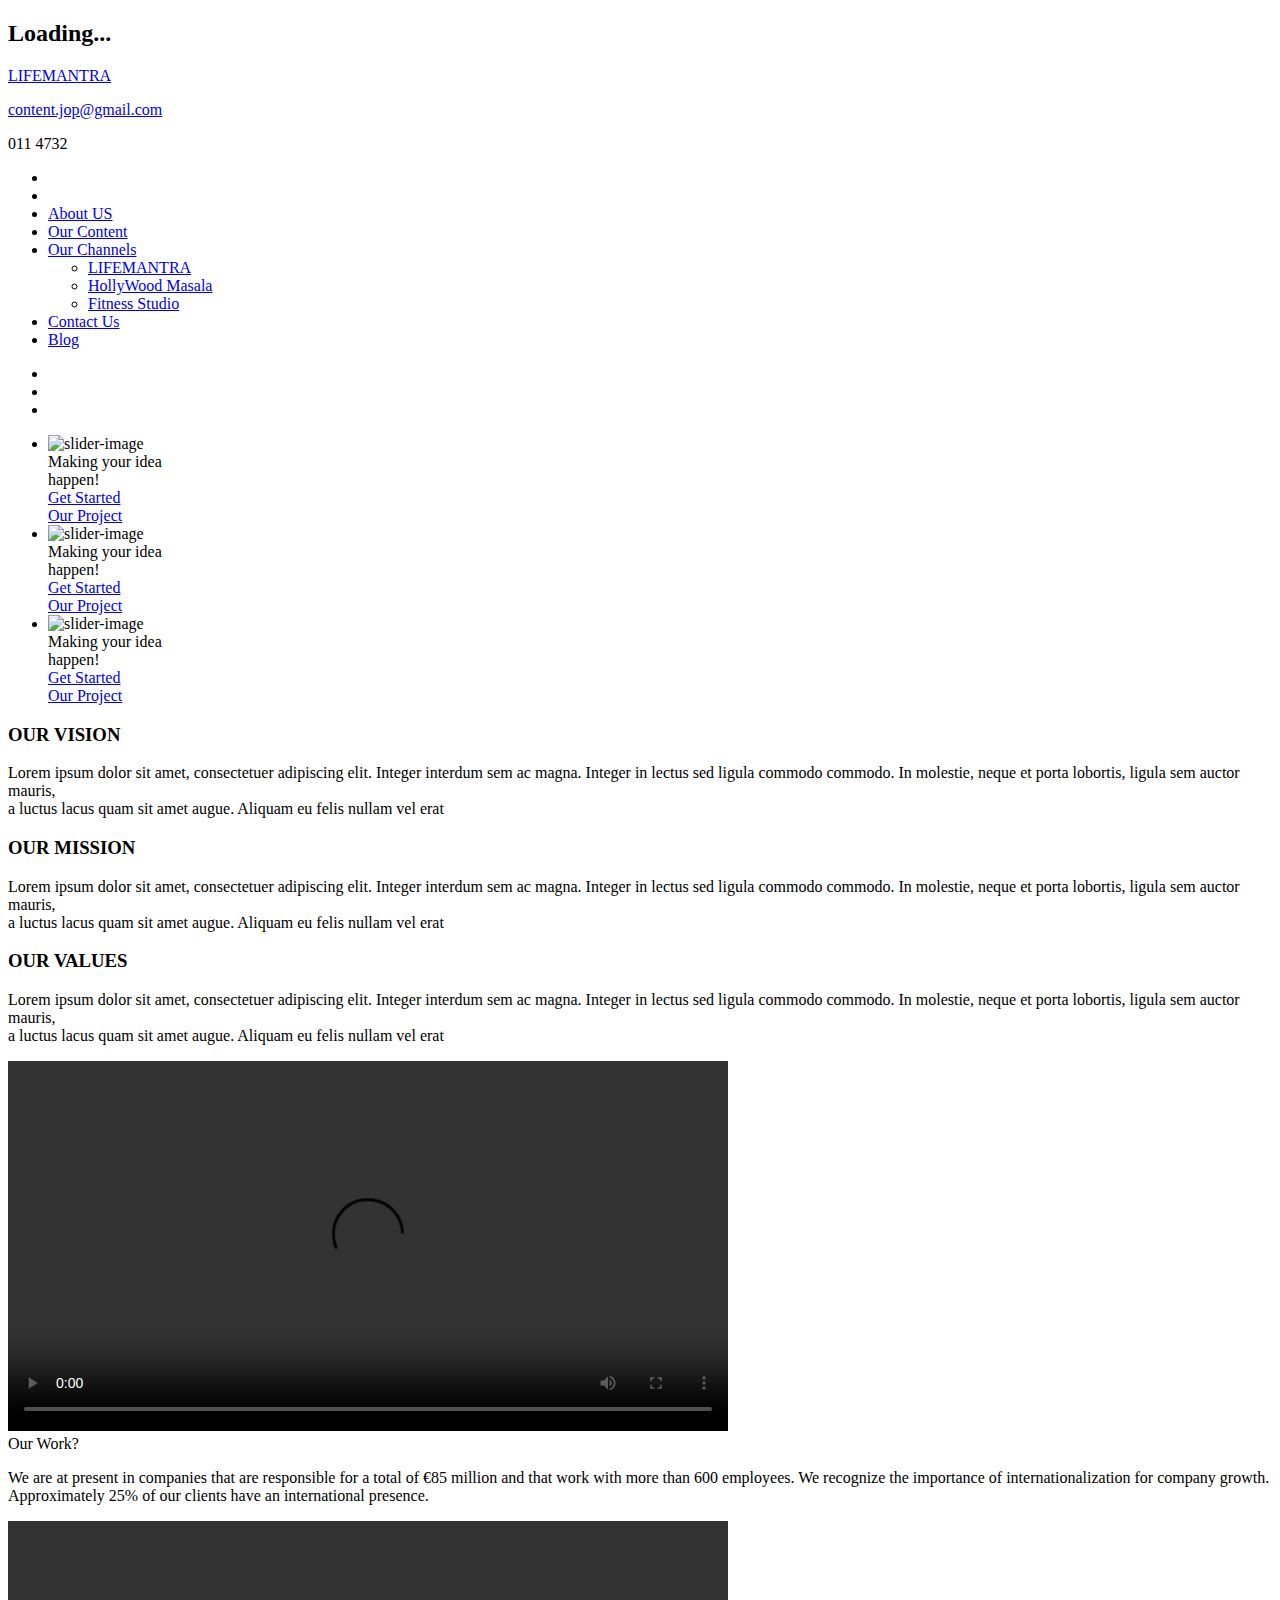
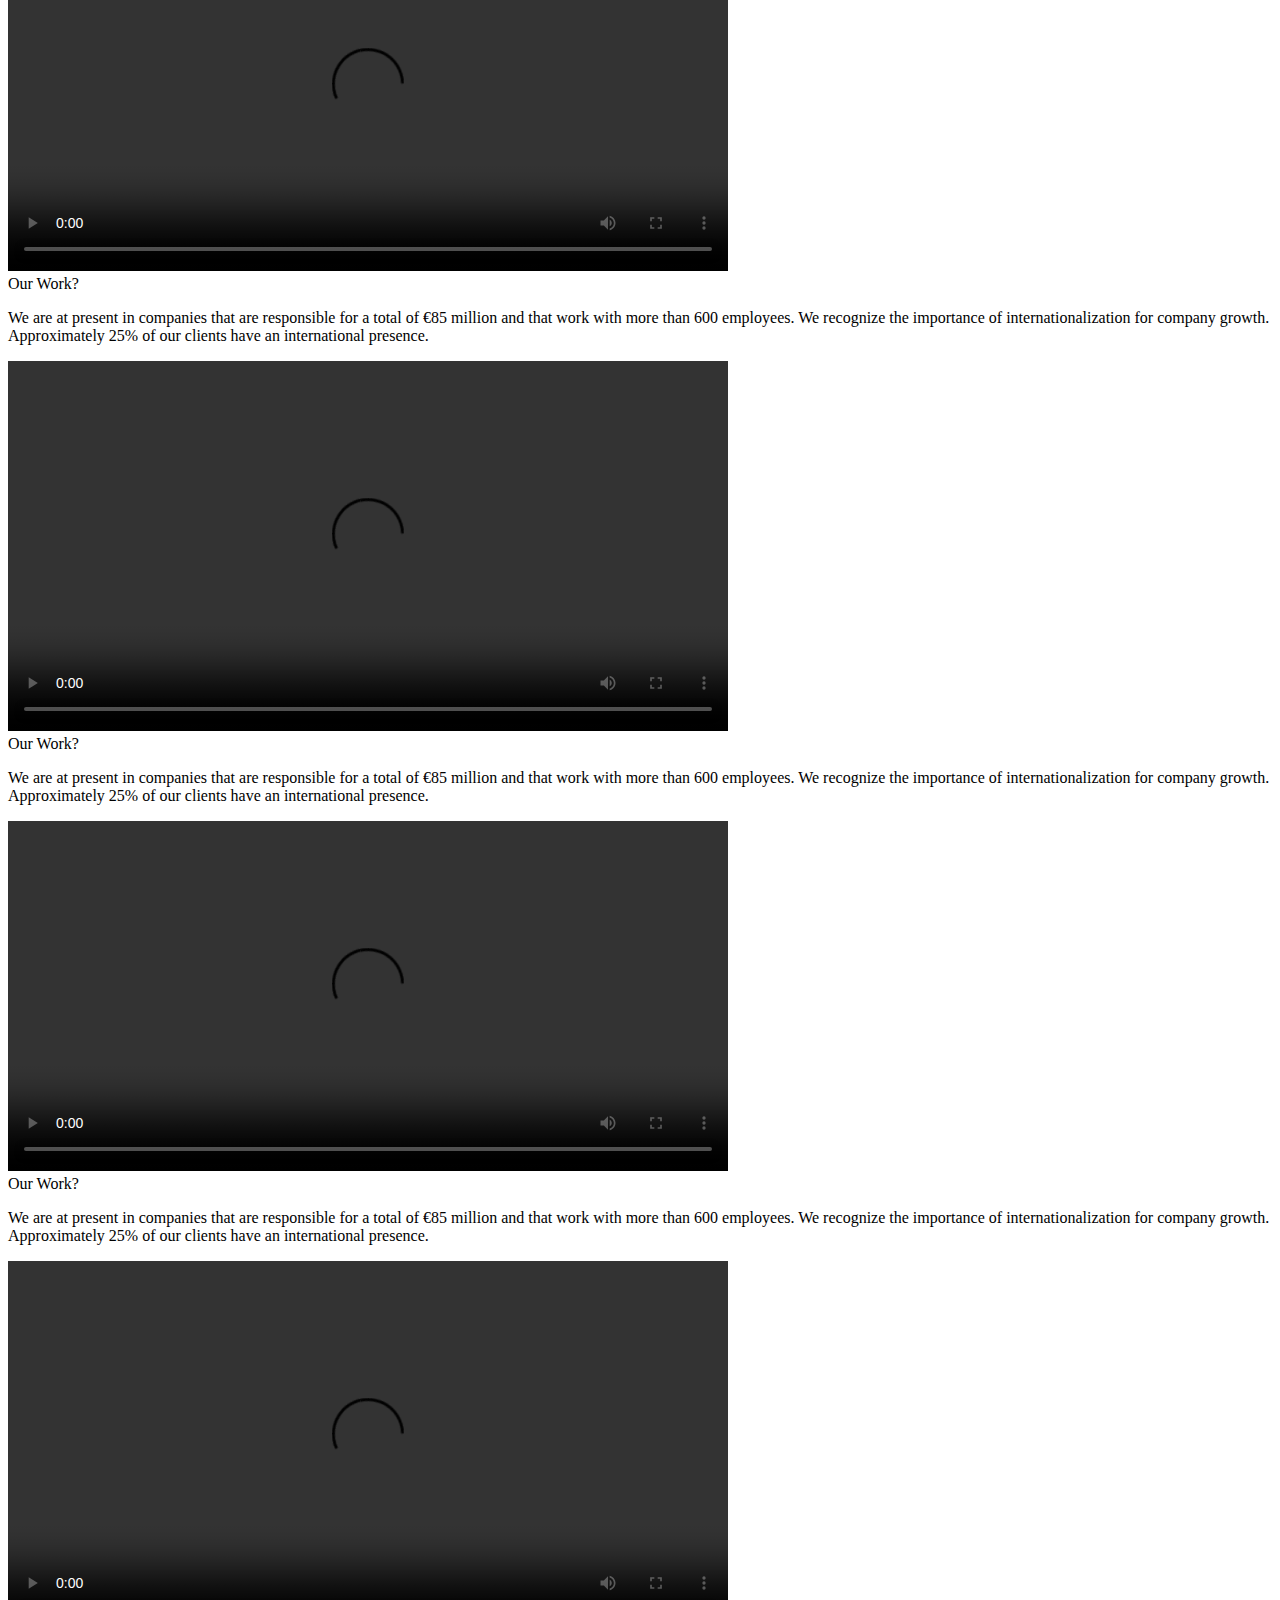
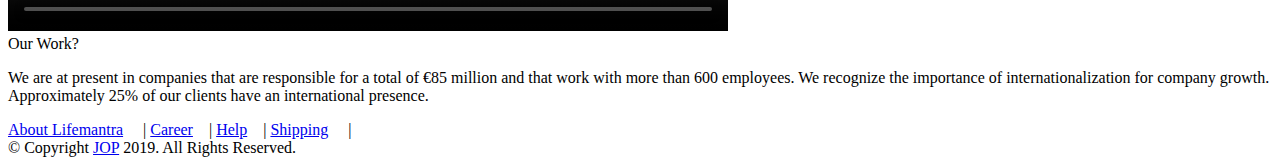
==== about.html @ 3152a46d "f" ====
<!DOCTYPE html>
    <!--[if IE 8 ]><html class="ie" xmlns="http://www.w3.org/1999/xhtml" xml:lang="en-US" lang="en-US"> <![endif]-->
    <!--[if (gte IE 9)|!(IE)]><!--><html xmlns="http://www.w3.org/1999/xhtml" xml:lang="en-US" lang="en-US"><!--<![endif]-->
<head>
    <!-- Basic Page Needs -->
    <meta charset="utf-8">
    <!--[if IE]><meta http-equiv='X-UA-Compatible' content='IE=edge,chrome=1'><![endif]-->
    <title>Zoro - Multipurpose Template</title>
    <meta name='keywords' content='business, clean, twitter, bootstrap 3, responsive'>
    <meta name='description' content="Colores is a professional multipurpose template for any business, portfolio or blog website.">
    <meta name='author' content='#'>

    <!-- Mobile Specific Metas -->
    <meta name="viewport" content="width=device-width, initial-scale=1, maximum-scale=1">

    <!-- Bootstrap  -->
    <link rel="stylesheet" type="text/css" href="css/bootstrap.css" >

    <!-- Mega menu -->
    <link rel="stylesheet" type="text/css" href="css/megamenu.css">
    <style>
	
	li:hover
	{
	background-color: #00de89;
	}
	.overlay 
	{
    position:absolute;
    font-family: Calibri;
	Font-size: 36px;
    top:130px;
    left:160px;
    z-index:1;
	}
	</style>
    <!-- Theme Style -->
    <link rel="stylesheet" type="text/css" href="css/style.css">

    <!-- Colors -->
    <link rel="stylesheet" type="text/css" href="css/colors/color1.css" id="colors">


    <!-- Responsive Style -->
    <link rel="stylesheet" type="text/css" href="css/responsive.css">

    <!-- Favicon and touch icons  -->
    <link href="icon/apple-touch-icon-48-precomposed.png" rel="apple-touch-icon-precomposed" sizes="48x48">
    <link href="icon/apple-touch-icon-32-precomposed.png" rel="apple-touch-icon-precomposed">
    <link href="icon/favicon.png" rel="shortcut icon">

    <!--[if lt IE 9]>
       <script src="javascript/html5shiv.js"></script>
       <script src="javascript/respond.min.js"></script>
    <![endif]-->
   
</head>
<body>

<section class="loading-overlay">
    <div class="Loading-Page">
        <h2 class="loader">Loading...</h2>
    </div>
</section>
    

<div class="middle-educationsls-nav py-2">
			<div class="container">
				<div class="row">
					<div  class="logo font-italic font-weight-bold col-lg-4 text-lg-left text-center">
						<a class="logo font-italic font-weight-bold col-lg-4 text-lg-left text-center" href="index.html">LIFEMANTRA</a><br>
					</div>
					<!-- <a class="logo font-italic font-weight-bold col-lg-4 text-lg-left text-center" href="index.html">LIFEMANTRA</a><br> -->
					
					<div class="col-lg-8 right-info-edulearns mt-lg-0 mt-sm-3 mt-1">
						<div class="row">
							<div class="col-sm-4 nav-middle">
								<i class="far fa-envelope-open text-center mr-md-4 mr-sm-2 mr-4"></i>
								<div class="edulearn-addresmk">
									<p>
										<!-- <span class="font-weight-bold text-dark">Mail Us</span> -->
										<a href="#">content.jop@gmail.com</a>
									</p>
								</div>
							</div>
							<div class="col-sm-4 col-6 nav-middle mt-sm-0 mt-2">
								<i class="fas fa-phone-volume text-center mr-md-4 mr-sm-2 mr-4"></i>
								<div class="edulearn-addresmk">
									<p>
										<!-- <span class="font-weight-bold text-dark">Call Us</span> -->
										011 4732 
									</p>
								</div>
							</div>
							<!-- <div class="col-sm-4 col-6 top-login-butt text-right mt-sm-2">
								<a href="login.html" class="button-head-moeducations text-white">Login</a>
							</div> -->
						</div>
					</div>




				</div>
			</div>
		</div>



     <!-- /.flat-header-top -->

        <div class="flat-header-bottom">
            <div class="container">
                <div class="row">
                    <div class="col-md-12">
                        <div class="flat-menu flat-left">
                            <div class="btn-menu">
                                <span></span>
                            </div><!-- //mobile menu button -->
                            <div class="nav-wrap">                            
                                <nav id="mainnav" class="mainnav">
                                    <ul class="menu"> 
                                            <li>
                                               <td></td>              
                                            </li>
											<li>
                                               <td></td>              
                                            </li>
                                            <li><a href="about.html"><bold>About US</bold></a></li>
                                            <li><a href="services.html">Our Content</a></li>
                                            <li class="parent"><a href="#">Our Channels</a>
                                                <ul class="submenu"> 
                                                    <li><a href="product_gird.html">LIFEMANTRA</a>
                                                    </li>
                                                    <li><a href="product_list.html">HollyWood Masala</a>
                                                    </li>
                                                    <li><a href="product_detail.html">Fitness Studio</a>
                                                    </li>                                     
                                                </ul><!-- /.submenu -->
                                            </li>
                                            
                                            </li>
                                            <li><a href="contact.html">Contact Us</a></li>
                                            <li><a href="blog.html">Blog</a>
                                                
                                            </li>                        
                                        </ul><!-- /.menu -->
                                </nav><!-- /.mainnav -->  
                            </div><!-- /.nav-wrap -->
                        </div> <!-- /.flat-menu -->
                        
                        <div class="flat-header-socials flat-right">
                            <ul>
                                <li><a href="#"><i class="fa fa-facebook"></i></a></li>
                                <li><a href="#"><i class="fa fa-twitter"></i></a></li>
                                <li><a href="#"><i class="fa fa-google-plus"></i></a></li>
                            </ul>
                        </div> <!-- /.flat-header-socials -->
                    </div>
                </div>
            </div>
        </div> <!-- /.flat-header-bottom -->
    </header> <!-- /.flat-header -->
<!-- Slider -->
    <div class="tp-banner-container" id="home">
        <div class="tp-banner" >
            <ul>
                <li data-transition="random-static" data-slotamount="7" data-masterspeed="1000" data-saveperformance="on">
                    <img src="img/slides/1.png" alt="slider-image" />
                     
                    <div class="tp-caption sfr desc-slide center flat-desc" data-x="center" data-y="154" data-speed="1000" data-start="1500" data-easing="Power3.easeInOut">
                        Making your idea
                    </div>  
<div class="tp-caption sfl title-slide flat-title-slider center" data-x="center" data-y="244" data-speed="1000" data-start="1000" data-easing="Power3.easeInOut">
                        happen!
                    </div> 					
                    <div class="tp-caption sfl flat-button-slider" data-x="420" data-y="347" data-speed="1000" data-start="2000" data-easing="Power3.easeInOut"><a href="#">Get Started</a></div>
					<div class="tp-caption sfl flat-button-slider" data-x="620" data-y="347" data-speed="1000" data-start="2000" data-easing="Power3.easeInOut"><a href="#">Our Project</a></div>
                </li>

                 
				 <li data-transition="random-static" data-slotamount="7" data-masterspeed="1000" data-saveperformance="on">
                    <img src="img/slides/1.png" alt="slider-image" />
                     
                    <div class="tp-caption sfr desc-slide center flat-desc" data-x="center" data-y="154" data-speed="1000" data-start="1500" data-easing="Power3.easeInOut">
                        Making your idea
                    </div>  
<div class="tp-caption sfl title-slide flat-title-slider center" data-x="center" data-y="244" data-speed="1000" data-start="1000" data-easing="Power3.easeInOut">
                        happen!
                    </div> 					
                    <div class="tp-caption sfl flat-button-slider" data-x="420" data-y="347" data-speed="1000" data-start="2000" data-easing="Power3.easeInOut"><a href="#">Get Started</a></div>
					<div class="tp-caption sfl flat-button-slider" data-x="620" data-y="347" data-speed="1000" data-start="2000" data-easing="Power3.easeInOut"><a href="#">Our Project</a></div>
                </li>
 
 
 <li data-transition="random-static" data-slotamount="7" data-masterspeed="1000" data-saveperformance="on">
                    <img src="img/slides/1.png" alt="slider-image" />
                     
                    <div class="tp-caption sfr desc-slide center flat-desc" data-x="center" data-y="154" data-speed="1000" data-start="1500" data-easing="Power3.easeInOut">
                        Making your idea
                    </div>  
<div class="tp-caption sfl title-slide flat-title-slider center" data-x="center" data-y="244" data-speed="1000" data-start="1000" data-easing="Power3.easeInOut">
                        happen!
                    </div> 					
                    <div class="tp-caption sfl flat-button-slider" data-x="420" data-y="347" data-speed="1000" data-start="2000" data-easing="Power3.easeInOut"><a href="#">Get Started</a></div>
					<div class="tp-caption sfl flat-button-slider" data-x="620" data-y="347" data-speed="1000" data-start="2000" data-easing="Power3.easeInOut"><a href="#">Our Project</a></div>
                </li>
            </ul>
        </div>
    </div> 
<!--- Slider----->
<!-- /.flat-new-arrivals -->

        <div class="flat-our-products flat-row">
			<div class="flat-top-title flat-bg-eee">
				<h3></h3>
			</div> <!-- /.flat-bottom-title -->
        	<div class="container">
        		
        			
						 <!-- /.flat-bottom-title -->

						<div class="flat-testi-wrap">
							<div>
								<h3> OUR VISION </h3>
								<p>Lorem ipsum dolor sit amet, consectetuer adipiscing elit. Integer interdum sem ac magna. Integer in lectus sed ligula commodo commodo. In molestie, neque et porta lobortis, ligula sem auctor mauris,<br> 
                                a luctus lacus quam sit amet augue. Aliquam eu felis nullam vel erat</p>
							</div>	 <!-- /.item -->

							<div>
								<h3> OUR MISSION </h3>
								<p>Lorem ipsum dolor sit amet, consectetuer adipiscing elit. Integer interdum sem ac magna. Integer in lectus sed ligula commodo commodo. In molestie, neque et porta lobortis, ligula sem auctor mauris,<br> 
                                a luctus lacus quam sit amet augue. Aliquam eu felis nullam vel erat</p>
							</div> <!-- /.item -->

							<div>
								<h3> OUR VALUES </h3>
								<p>Lorem ipsum dolor sit amet, consectetuer adipiscing elit. Integer interdum sem ac magna. Integer in lectus sed ligula commodo commodo. In molestie, neque et porta lobortis, ligula sem auctor mauris,<br> 
                                a luctus lacus quam sit amet augue. Aliquam eu felis nullam vel erat</p>
							</div> <!-- /.item -->
						</div> <!-- /.flat-testi-wrap -->
                    </div><!-- /.col-md-12 -->
        		</div>


			
			
  <!--About US Container -->
           


        <!-- Video bar -->
        <div class="flat-row-fix background-color row-nopading">
            <div class="containerfluid">    
                <div class="flat-one-half">
                    
					<video width="720" height="370" controls>
  <source src="movie.mp4" type="video/mp4">
  <source src="movie.ogg" type="video/ogg">
  Your browser does not support the video tag.
</video>
            <div class="overlay">
            <center><p style="color: white;">CleanseVeda With <br>
			<br>laura Pumb</p>
             </div>
                    
                </div>

                <div class="flat-one-half">
                    <div class="wrap-progress-home7">
                        <div class="title-progress">Our Work?
                        </div>
                        <p>We are at present in companies that are responsible for a total of €85 million and that work with more than 600 employees. We recognize the importance of internationalization for company growth. Approximately 25% of our clients have an international presence.</p>
                                                
                    </div>
                </div>
            </div>        
       
        </div><!-- /.flat-row-fix --> 
		
		<!-- White video Container -->
		<div class="containerfluid">  
            <div class="flat-one-half">
                   			<video width="720" height="350" controls>
  <source src="movie.mp4" type="video/mp4">
  <source src="movie.ogg" type="video/ogg">
  Your browser does not support the video tag.
</video>
         <div class="overlay">
            <center><p style="color: white;">CleanseVeda With <br>
			<br>laura Pumb</p>
             </div>

  </div>
			
			<div class="flat-one-half">
                    <div class="wrap-progress-home7">
                        <div class="title-progress">Our Work?
                        </div>
                        <p>We are at present in companies that are responsible for a total of €85 million and that work with more than 600 employees. We recognize the importance of internationalization for company growth. Approximately 25% of our clients have an international presence.</p>
                                                
                    </div>
			
			</div>
 
<!--White Video bar -->
    
	
	
<!-- New Video bar -->
        <div class="flat-row-fix background-color row-nopading">
            <div class="containerfluid">    
                <div class="flat-one-half">
                    
					<video width="720" height="370" controls>
  <source src="movie.mp4" type="video/mp4">
  <source src="movie.ogg" type="video/ogg">
  Your browser does not support the video tag.
</video>
             <div class="overlay">
            <center><p style="color: white;">CleanseVeda With <br>
			<br>laura Pumb</p>
             </div>
                    
                </div>

                <div class="flat-one-half">
                    <div class="wrap-progress-home7">
                        <div class="title-progress">Our Work?
                        </div>
                        <p>We are at present in companies that are responsible for a total of €85 million and that work with more than 600 employees. We recognize the importance of internationalization for company growth. Approximately 25% of our clients have an international presence.</p>
                                                
                    </div>
                </div>
            </div>        
       
        </div><!-- New Vdeo Bar --> 
		
		<!-- White video Container -->
		<div class="containerfluid">  
            <div class="flat-one-half">
                   			<video width="720" height="350" controls>
  <source src="movie.mp4" type="video/mp4">
  <source src="movie.ogg" type="video/ogg">
  Your browser does not support the video tag.
</video>
            <div class="overlay">
            <center><p style="color: white;">CleanseVeda With <br>
			<br>laura Pumb</p>
             </div>

  </div>
			
			<div class="flat-one-half">
                    <div class="wrap-progress-home7">
                        <div class="title-progress">Our Work?
                        </div>
                        <p>We are at present in companies that are responsible for a total of €85 million and that work with more than 600 employees. We recognize the importance of internationalization for company growth. Approximately 25% of our clients have an international presence.</p>
                                                
                    </div>
			
			</div>
 
<!--White Video bar -->
    
		<!-- New Video bar -->
        <div class="flat-row-fix background-color row-nopading">
            <div class="containerfluid">    
                <div class="flat-one-half">
                    
					<video width="720" height="370" controls>
  <source src="movie.mp4" type="video/mp4">
  <source src="movie.ogg" type="video/ogg">
  Your browser does not support the video tag.
</video>
             <div class="overlay">
            <center><p style="color: white;">CleanseVeda With <br>
			<br>laura Pumb</p>
             </div>
                    
                </div>

                <div class="flat-one-half">
                    <div class="wrap-progress-home7">
                        <div class="title-progress">Our Work?
                        </div>
                        <p>We are at present in companies that are responsible for a total of €85 million and that work with more than 600 employees. We recognize the importance of internationalization for company growth. Approximately 25% of our clients have an international presence.</p>
                                                
                    </div>
                </div>
            </div>        
       
        </div><!-- New Vdeo Bar --> 
		
		
		
		
		
		
		
		
		
		
		
		
		
		
		
		
		
		
		
		
		
		
		
		
		
		





        <div class="flat-bottom">
            <div class="container">
                <div class="row">
                   

                    <div class="col-md-6">
                        <div class="flat-cash flat-right">
                            <a href="#">About Lifemantra</a> &nbsp &nbsp |
                            <a href="#">Career</a>&nbsp &nbsp |
                            <a href="#">Help</a>&nbsp &nbsp |
                            <a href="#">Shipping</a> &nbsp &nbsp |
                        </div> <!-- /.flat-cash -->
                    </div>
					
					 <div class="col-md-6">
                        <div class="flat-copyright flat-left">© Copyright <a href="#">JOP</a> 2019. All Rights Reserved.</div> <!-- /.flat-copyright -->
                    </div>
					
                </div>
            </div>  
        </div> <!-- /.flat-bottom -->

        <!-- Go Top -->
        <a class="go-top">
            <i class="fa fa-chevron-up"></i>	
        </a>  







</div><!-- /.boxed -->

    <!-- Javascript -->
    <script type="text/javascript" src="js/jquery.min.js"></script>
    <script type="text/javascript" src="js/bootstrap.min.js"></script>
    <script type="text/javascript" src="js/jquery.easing.js"></script>
    <script type="text/javascript" src="js/owl.carousel.min.js"></script>
    <script type="text/javascript" src="js/imagesloaded.min.js"></script>
    <script type="text/javascript" src="js/jquery.isotope.min.js"></script>
    <script type="text/javascript" src="js/jquery.isotope.min.js"></script>
    <script type="text/javascript" src="js/jquery.cookie.js"></script>
    <script type="text/javascript" src="js/parallax.js"></script>
    <script type="text/javascript" src="js/jquery-waypoints.js"></script>    
    <script type="text/javascript" src="js/main.js"></script>

    <!-- Revolution Slider -->
    <script type="text/javascript" src="js/jquery.themepunch.tools.min.js"></script>
    <script type="text/javascript" src="js/jquery.themepunch.revolution.min.js"></script>
    <script type="text/javascript" src="js/slider.js"></script>

</body>
</html>
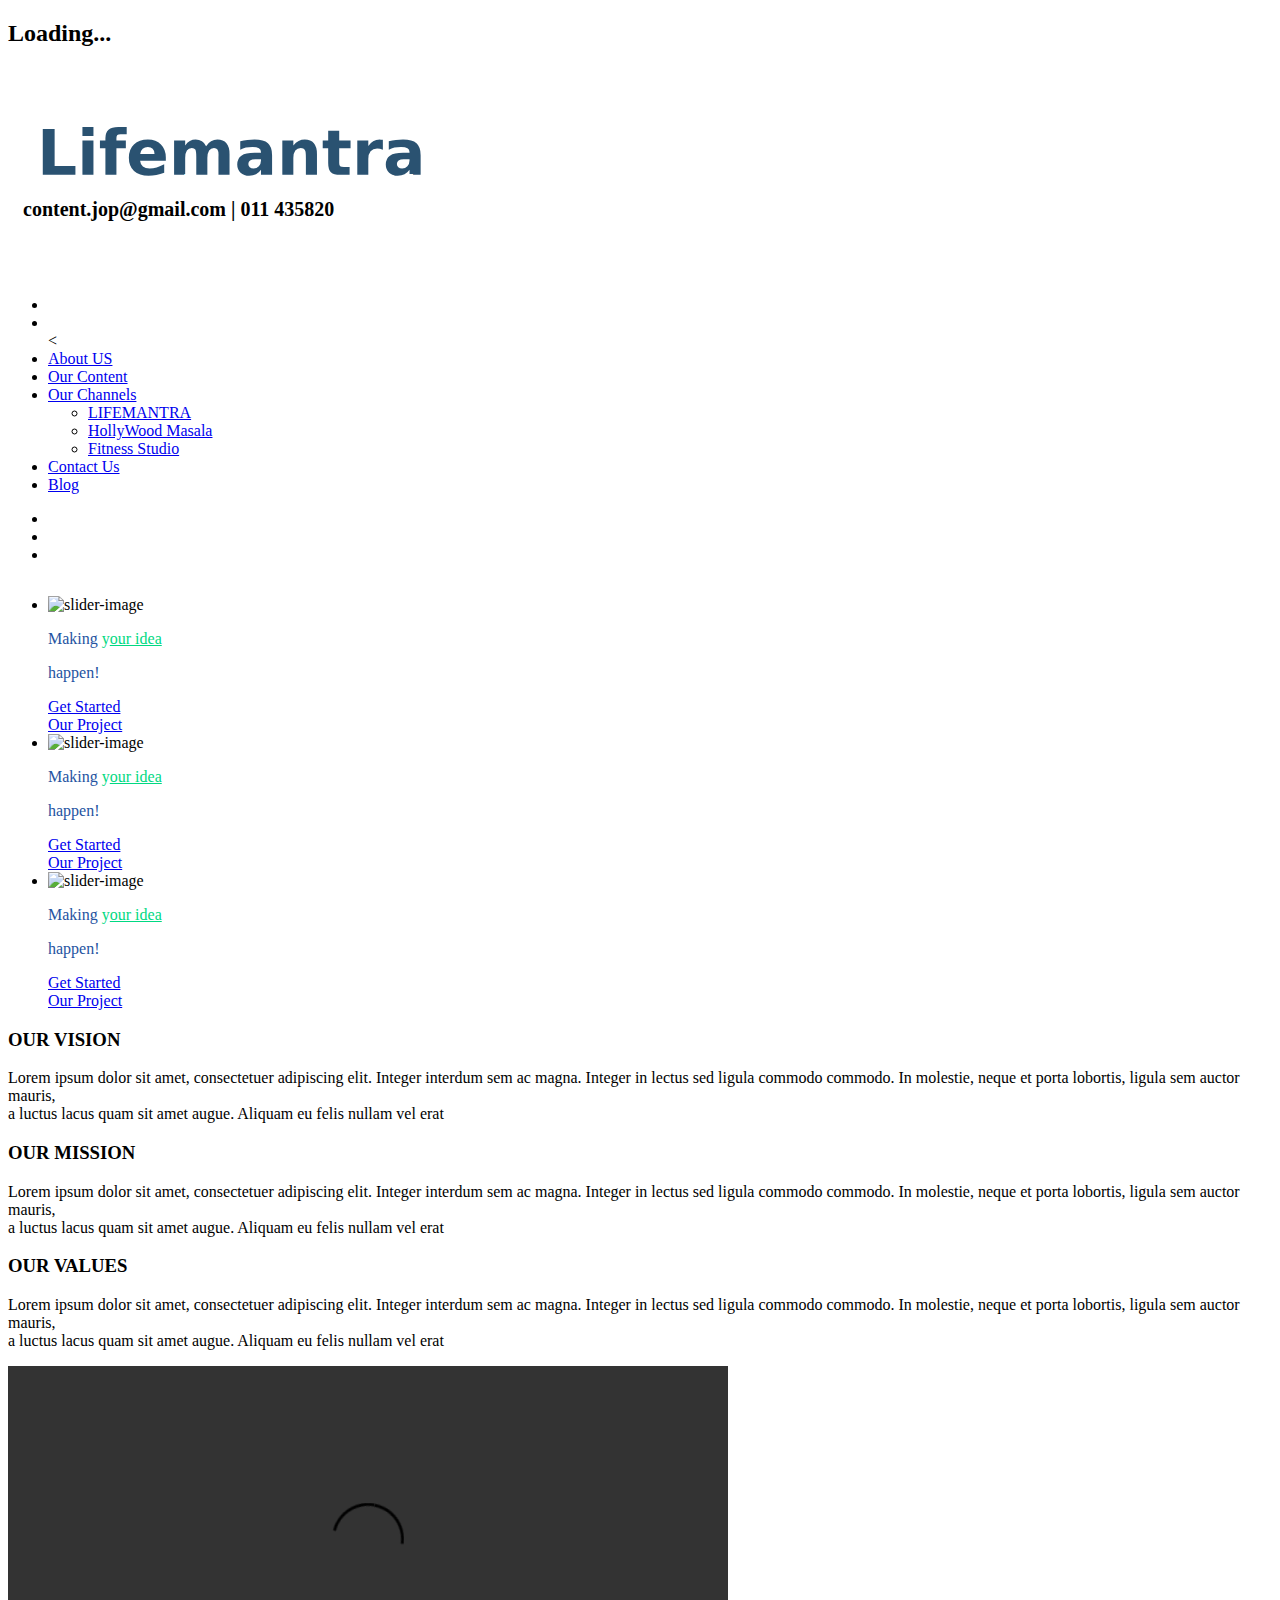
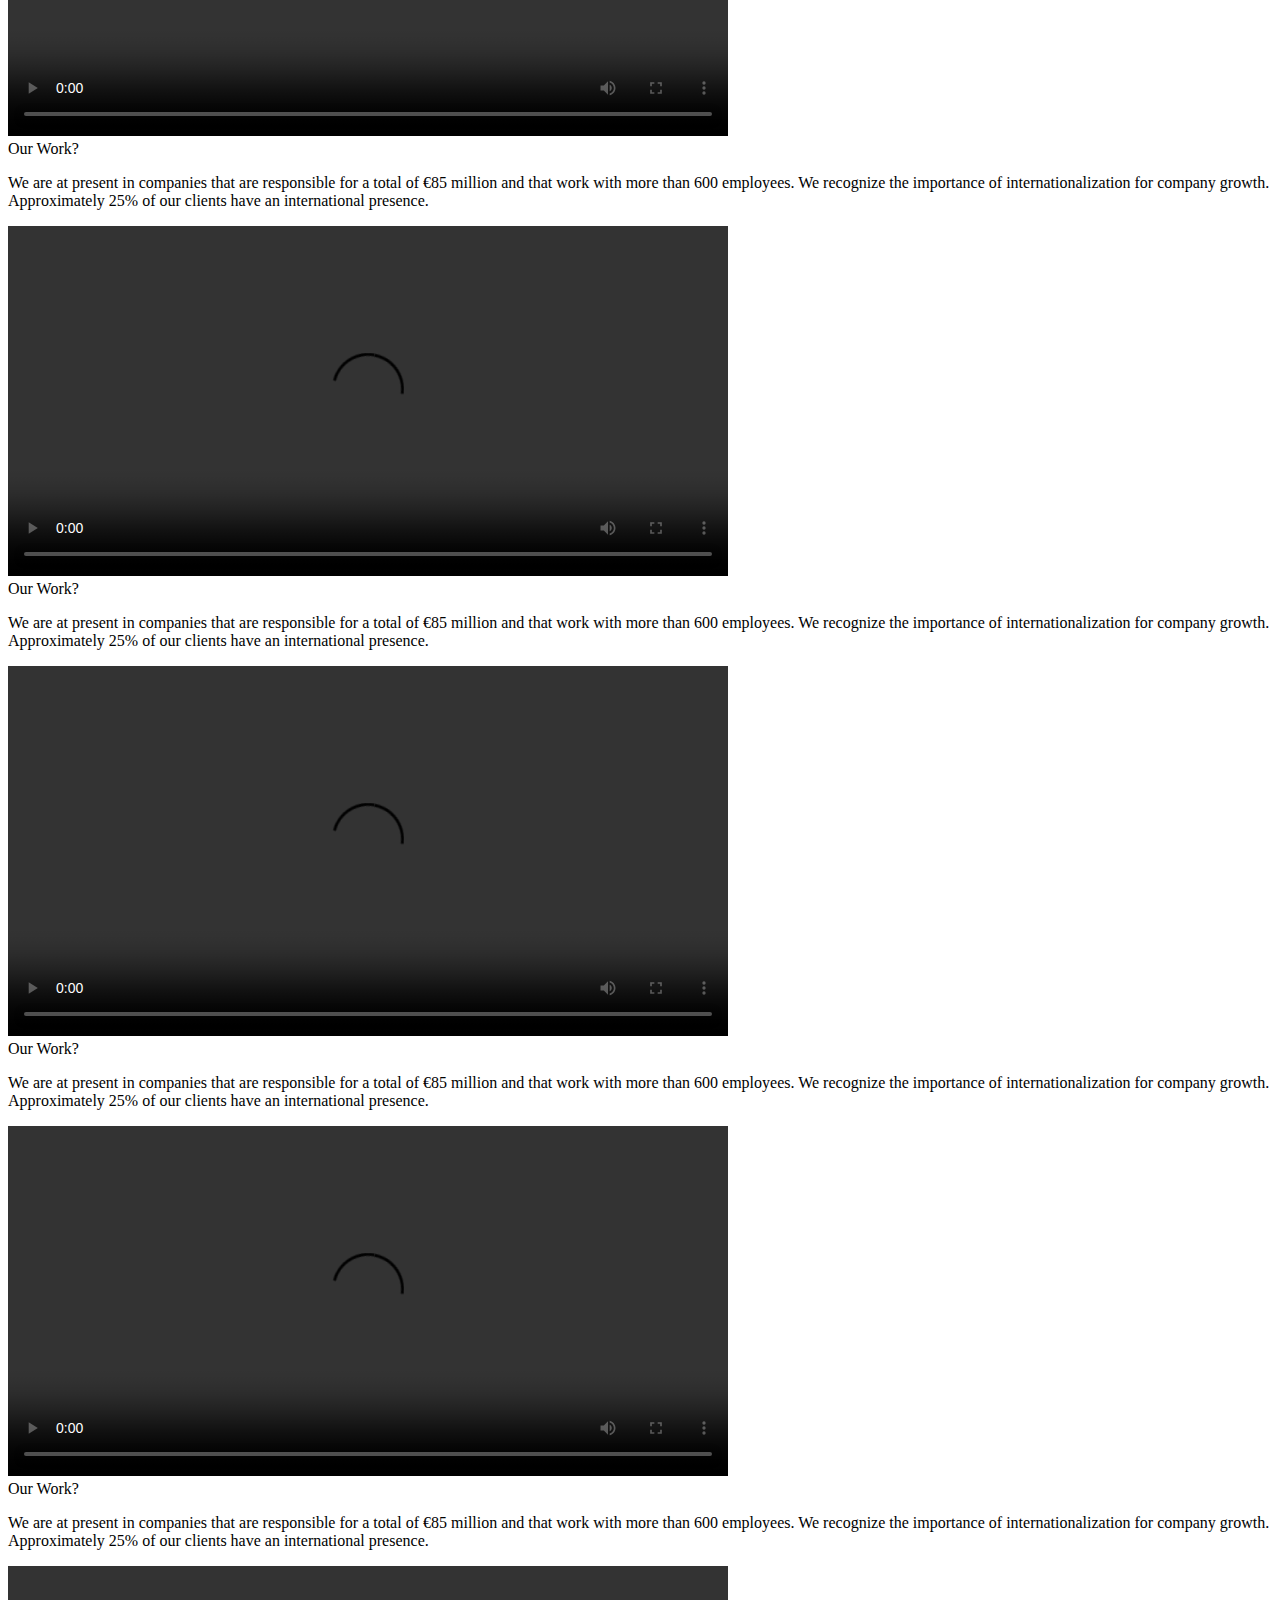
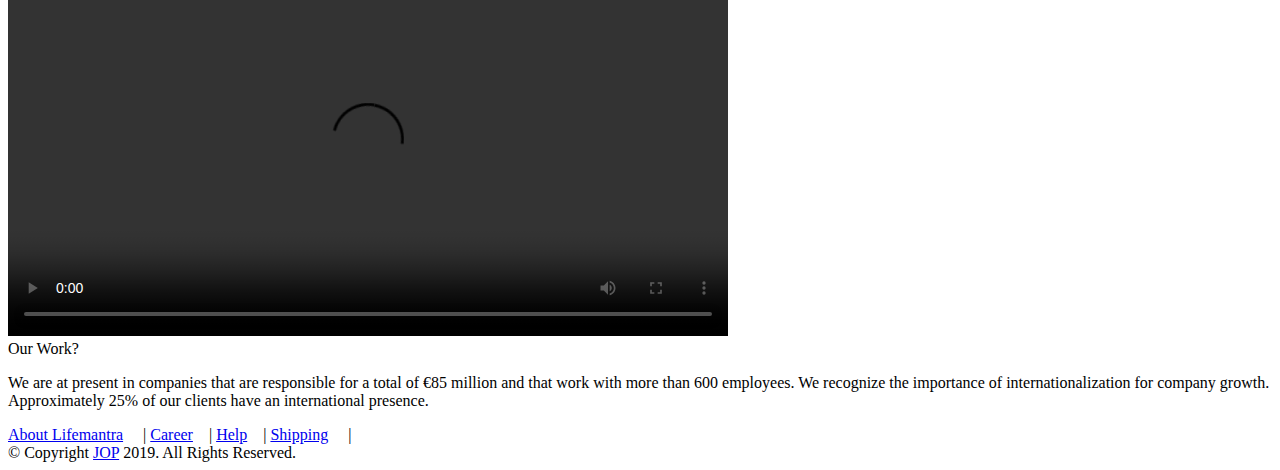
==== commit e88401e6: "complete change" ====
--- a/about.html
+++ b/about.html
@@ -20,6 +20,93 @@
     <link rel="stylesheet" type="text/css" href="css/megamenu.css">
     <style>
 	
+	
+	.speech-bubble {
+	position: relative;
+	background: #ffffff;
+	border-radius: .4em;
+}
+
+.speech-bubble:after {
+	content: '';
+	position: absolute;
+	top: 0;
+	left: 50%;
+	width: 0;
+	height: 0;
+	border: 20px solid transparent;
+	border-bottom-color: #ffffff;
+	border-top: 0;
+	border-left: 0;
+	margin-left: -10px;
+	margin-top: -20px;
+	
+}
+
+
+logo{
+
+}
+	
+	.column {
+  float: left;
+  width: 33.33%;
+  padding: 15px;
+  height: 70px; /* Should be removed. Only for demonstration */
+   transition: transform .2s;
+}
+
+.col {
+  float: left;
+  width: 50%;
+  padding: 15px;
+  font-family: Lato;
+  font-size: 20px;
+  height: 70px; /* Should be removed. Only for demonstration */
+   transition: transform .2s;
+}
+
+
+/* Clear floats after the columns */
+.row:after {
+  content: "";
+  display: table;
+  clear: both;
+}
+
+
+p.lowercase {
+  text-transform: lowercase;
+  color: #00d982;
+}
+
+text.capitalize {
+  text-transform: capitalize;
+}
+
+
+.zoom {
+  padding: 50px;
+  background-color: green;
+  transition: transform .2s ease-in-out;
+  width: 200px;
+  height: 200px;
+  margin: 0 auto;
+}
+
+.column:hover {
+  -ms-transform: scale(1.3); /* IE 9 */
+  -webkit-transform: scale(1.3); /* Safari 3-8 */
+  transform: scale(1.3); 
+  transform-color: #00de89;
+}
+
+
+
+
+
+
+
 	li:hover
 	{
 	background-color: #00de89;
@@ -33,6 +120,7 @@
     left:160px;
     z-index:1;
 	}
+	}
 	</style>
     <!-- Theme Style -->
     <link rel="stylesheet" type="text/css" href="css/style.css">
@@ -64,38 +152,22 @@
 </section>
     
 
-<div class="middle-educationsls-nav py-2">
-			<div class="container">
-				<div class="row">
-					<div  class="logo font-italic font-weight-bold col-lg-4 text-lg-left text-center">
-						<a class="logo font-italic font-weight-bold col-lg-4 text-lg-left text-center" href="index.html">LIFEMANTRA</a><br>
-					</div>
+             <div class="middle-educationsls-nav py-2">
+		           	<div class="container">
+			        	<div class="row">
+						<div class="col">
+				         	<div  class="logo font-italic font-weight-bold col-lg-4 text-lg-left text-center">
+					           	<img src="images/1.png"><a href="index.html"></a>
+					                   </div>
+									   </div>
+									   
+									   <div class="col" style="margin-bottom: 20px; padding-bottom: 18px; margin-top: -10px;">
+									   <p><h4>content.jop@gmail.com <vr>|</vr> 011 435820</h4></p> 
+										</div>
+										
 					<!-- <a class="logo font-italic font-weight-bold col-lg-4 text-lg-left text-center" href="index.html">LIFEMANTRA</a><br> -->
 					
-					<div class="col-lg-8 right-info-edulearns mt-lg-0 mt-sm-3 mt-1">
-						<div class="row">
-							<div class="col-sm-4 nav-middle">
-								<i class="far fa-envelope-open text-center mr-md-4 mr-sm-2 mr-4"></i>
-								<div class="edulearn-addresmk">
-									<p>
-										<!-- <span class="font-weight-bold text-dark">Mail Us</span> -->
-										<a href="#">content.jop@gmail.com</a>
-									</p>
-								</div>
-							</div>
-							<div class="col-sm-4 col-6 nav-middle mt-sm-0 mt-2">
-								<i class="fas fa-phone-volume text-center mr-md-4 mr-sm-2 mr-4"></i>
-								<div class="edulearn-addresmk">
-									<p>
-										<!-- <span class="font-weight-bold text-dark">Call Us</span> -->
-										011 4732 
-									</p>
-								</div>
-							</div>
-							<!-- <div class="col-sm-4 col-6 top-login-butt text-right mt-sm-2">
-								<a href="login.html" class="button-head-moeducations text-white">Login</a>
-							</div> -->
-						</div>
+					
 					</div>
 
 
@@ -126,15 +198,15 @@
 											<li>
                                                <td></td>              
                                             </li>
-                                            <li><a href="about.html"><bold>About US</bold></a></li>
-                                            <li><a href="services.html">Our Content</a></li>
+                                            < <li><a href="about.html"><bold>About US</bold></a></li>
+                                            <li><a href="ourcontent.html">Our Content</a></li>
                                             <li class="parent"><a href="#">Our Channels</a>
                                                 <ul class="submenu"> 
-                                                    <li><a href="product_gird.html">LIFEMANTRA</a>
+                                                    <li><a href="lifemantra.html">LIFEMANTRA</a>
                                                     </li>
-                                                    <li><a href="product_list.html">HollyWood Masala</a>
+                                                    <li><a href="hollywoodmasala.html">HollyWood Masala</a>
                                                     </li>
-                                                    <li><a href="product_detail.html">Fitness Studio</a>
+                                                    <li><a href="fitness_studio.html">Fitness Studio</a>
                                                     </li>                                     
                                                 </ul><!-- /.submenu -->
                                             </li>
@@ -161,6 +233,9 @@
             </div>
         </div> <!-- /.flat-header-bottom -->
     </header> <!-- /.flat-header -->
+	
+	
+	
 <!-- Slider -->
     <div class="tp-banner-container" id="home">
         <div class="tp-banner" >
@@ -169,13 +244,13 @@
                     <img src="img/slides/1.png" alt="slider-image" />
                      
                     <div class="tp-caption sfr desc-slide center flat-desc" data-x="center" data-y="154" data-speed="1000" data-start="1500" data-easing="Power3.easeInOut">
-                        Making your idea
+                        <p class="lowercase"><font style="color: #2553a1;"><text class="capitalize">Making</text></font> y<u>our idea</u></p>
                     </div>  
-<div class="tp-caption sfl title-slide flat-title-slider center" data-x="center" data-y="244" data-speed="1000" data-start="1000" data-easing="Power3.easeInOut">
-                        happen!
+<div class="tp-caption sfl title-slide flat-title-slider center" data-x="center" data-y="254" data-speed="1000" data-start="1000" data-easing="Power3.easeInOut">
+                        <p class="lowercase"><font style="color: #2553a1;">happen!</font></p>
                     </div> 					
                     <div class="tp-caption sfl flat-button-slider" data-x="420" data-y="347" data-speed="1000" data-start="2000" data-easing="Power3.easeInOut"><a href="#">Get Started</a></div>
-					<div class="tp-caption sfl flat-button-slider" data-x="620" data-y="347" data-speed="1000" data-start="2000" data-easing="Power3.easeInOut"><a href="#">Our Project</a></div>
+					<div class="tp-caption sfl flat-button-slider1" data-x="620" data-y="347" data-speed="1000" data-start="2000" data-easing="Power3.easeInOut"><a href="#">Our Project</a></div>
                 </li>
 
                  
@@ -183,13 +258,13 @@
                     <img src="img/slides/1.png" alt="slider-image" />
                      
                     <div class="tp-caption sfr desc-slide center flat-desc" data-x="center" data-y="154" data-speed="1000" data-start="1500" data-easing="Power3.easeInOut">
-                        Making your idea
+                        <p class="lowercase"><font style="color: #2553a1;"><text class="capitalize">Making</text></font> y<u>our idea</u></p>
                     </div>  
-<div class="tp-caption sfl title-slide flat-title-slider center" data-x="center" data-y="244" data-speed="1000" data-start="1000" data-easing="Power3.easeInOut">
-                        happen!
+<div class="tp-caption sfl title-slide flat-title-slider center" data-x="center" data-y="254" data-speed="1000" data-start="1000" data-easing="Power3.easeInOut">
+                       <p class="lowercase"><font style="color: #2553a1;">happen!</font></p>
                     </div> 					
                     <div class="tp-caption sfl flat-button-slider" data-x="420" data-y="347" data-speed="1000" data-start="2000" data-easing="Power3.easeInOut"><a href="#">Get Started</a></div>
-					<div class="tp-caption sfl flat-button-slider" data-x="620" data-y="347" data-speed="1000" data-start="2000" data-easing="Power3.easeInOut"><a href="#">Our Project</a></div>
+					<div class="tp-caption sfl flat-button-slider1" data-x="620" data-y="347" data-speed="1000" data-start="2000" data-easing="Power3.easeInOut"><a href="#">Our Project</a></div>
                 </li>
  
  
@@ -197,17 +272,19 @@
                     <img src="img/slides/1.png" alt="slider-image" />
                      
                     <div class="tp-caption sfr desc-slide center flat-desc" data-x="center" data-y="154" data-speed="1000" data-start="1500" data-easing="Power3.easeInOut">
-                        Making your idea
+          <p class="lowercase"><font style="color: #2553a1;"><text class="capitalize">Making</text></font> y<u>our idea</u></p>
                     </div>  
-<div class="tp-caption sfl title-slide flat-title-slider center" data-x="center" data-y="244" data-speed="1000" data-start="1000" data-easing="Power3.easeInOut">
-                        happen!
+<div class="tp-caption sfl title-slide flat-title-slider center" data-x="center" data-y="254" data-speed="1000" data-start="1000" data-easing="Power3.easeInOut">
+                        <p class="lowercase"><font style="color: #2553a1;">happen!</font></p>
                     </div> 					
                     <div class="tp-caption sfl flat-button-slider" data-x="420" data-y="347" data-speed="1000" data-start="2000" data-easing="Power3.easeInOut"><a href="#">Get Started</a></div>
-					<div class="tp-caption sfl flat-button-slider" data-x="620" data-y="347" data-speed="1000" data-start="2000" data-easing="Power3.easeInOut"><a href="#">Our Project</a></div>
+					<div class="tp-caption sfl flat-button-slider1" data-x="620" data-y="347" data-speed="1000" data-start="2000" data-easing="Power3.easeInOut"><a href="#">Our Project</a></div>
                 </li>
             </ul>
         </div>
     </div> 
+	
+	
 <!--- Slider----->
 <!-- /.flat-new-arrivals -->
 
